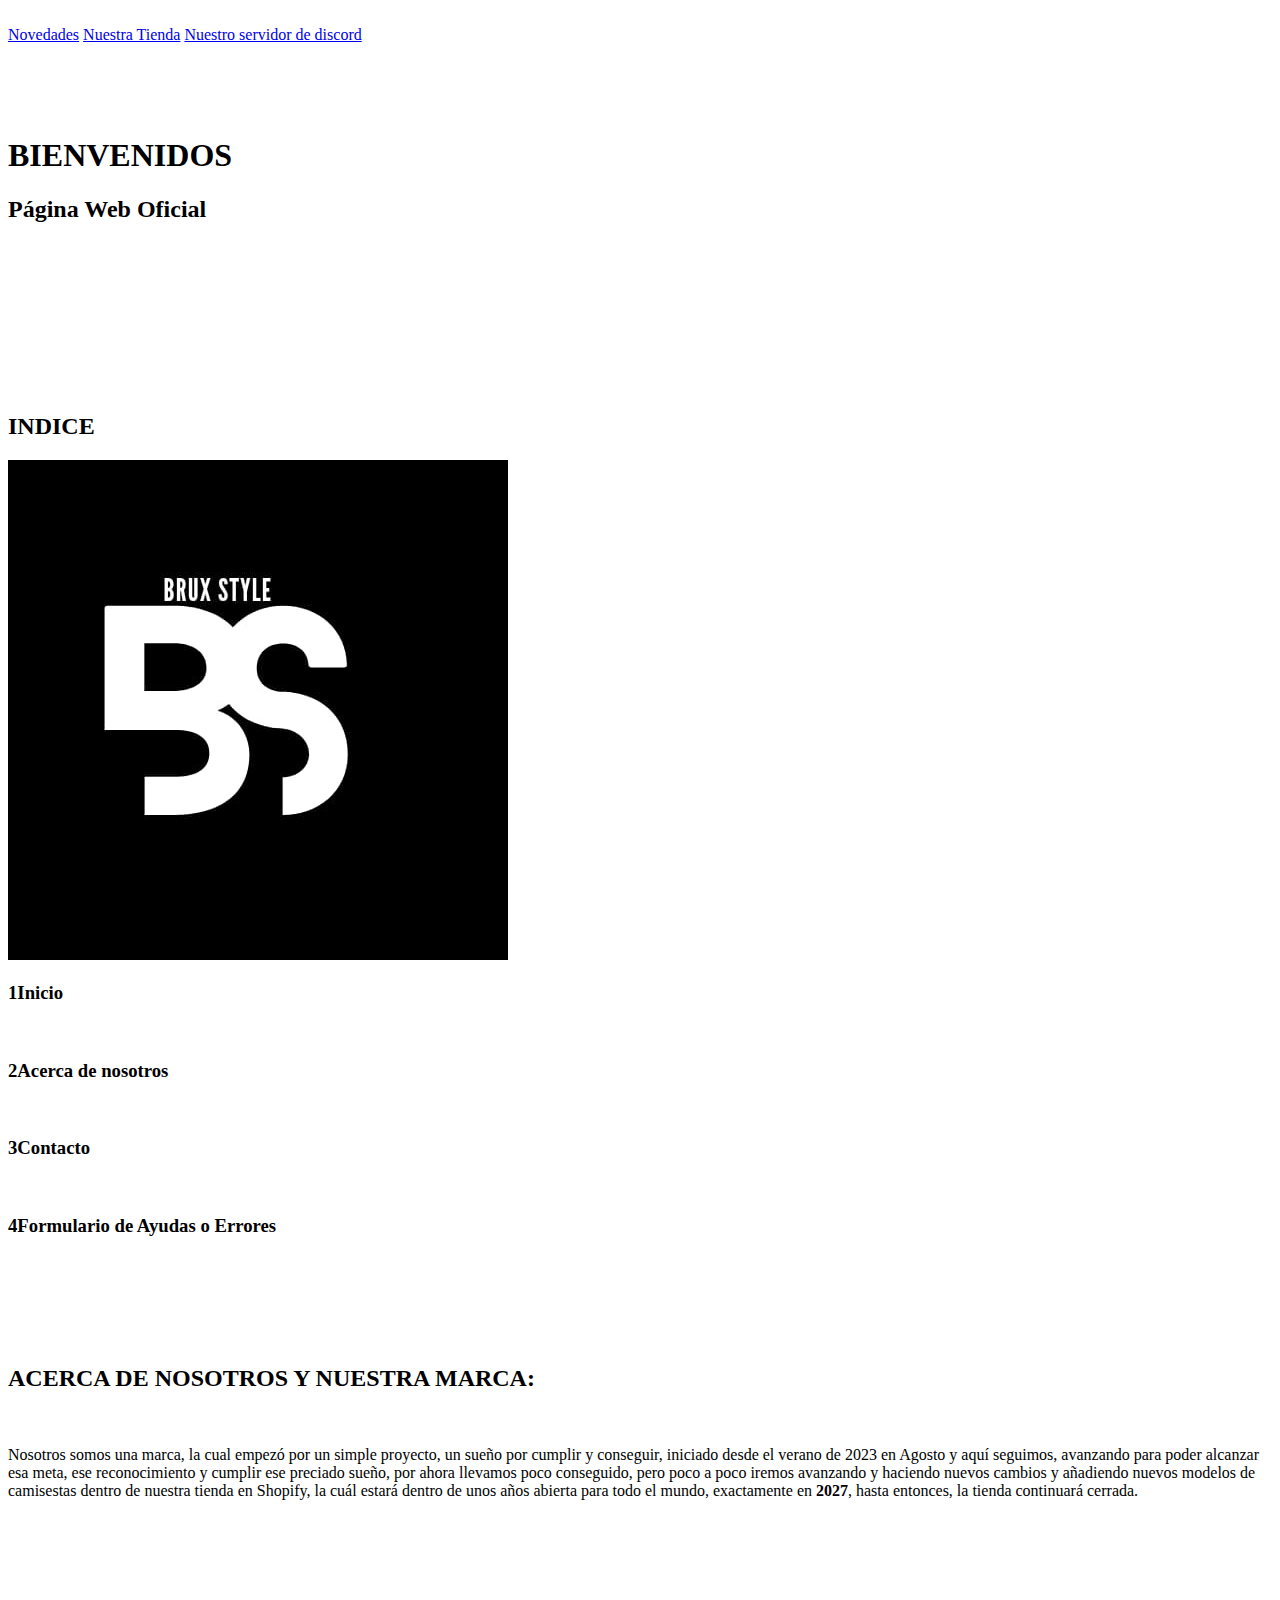
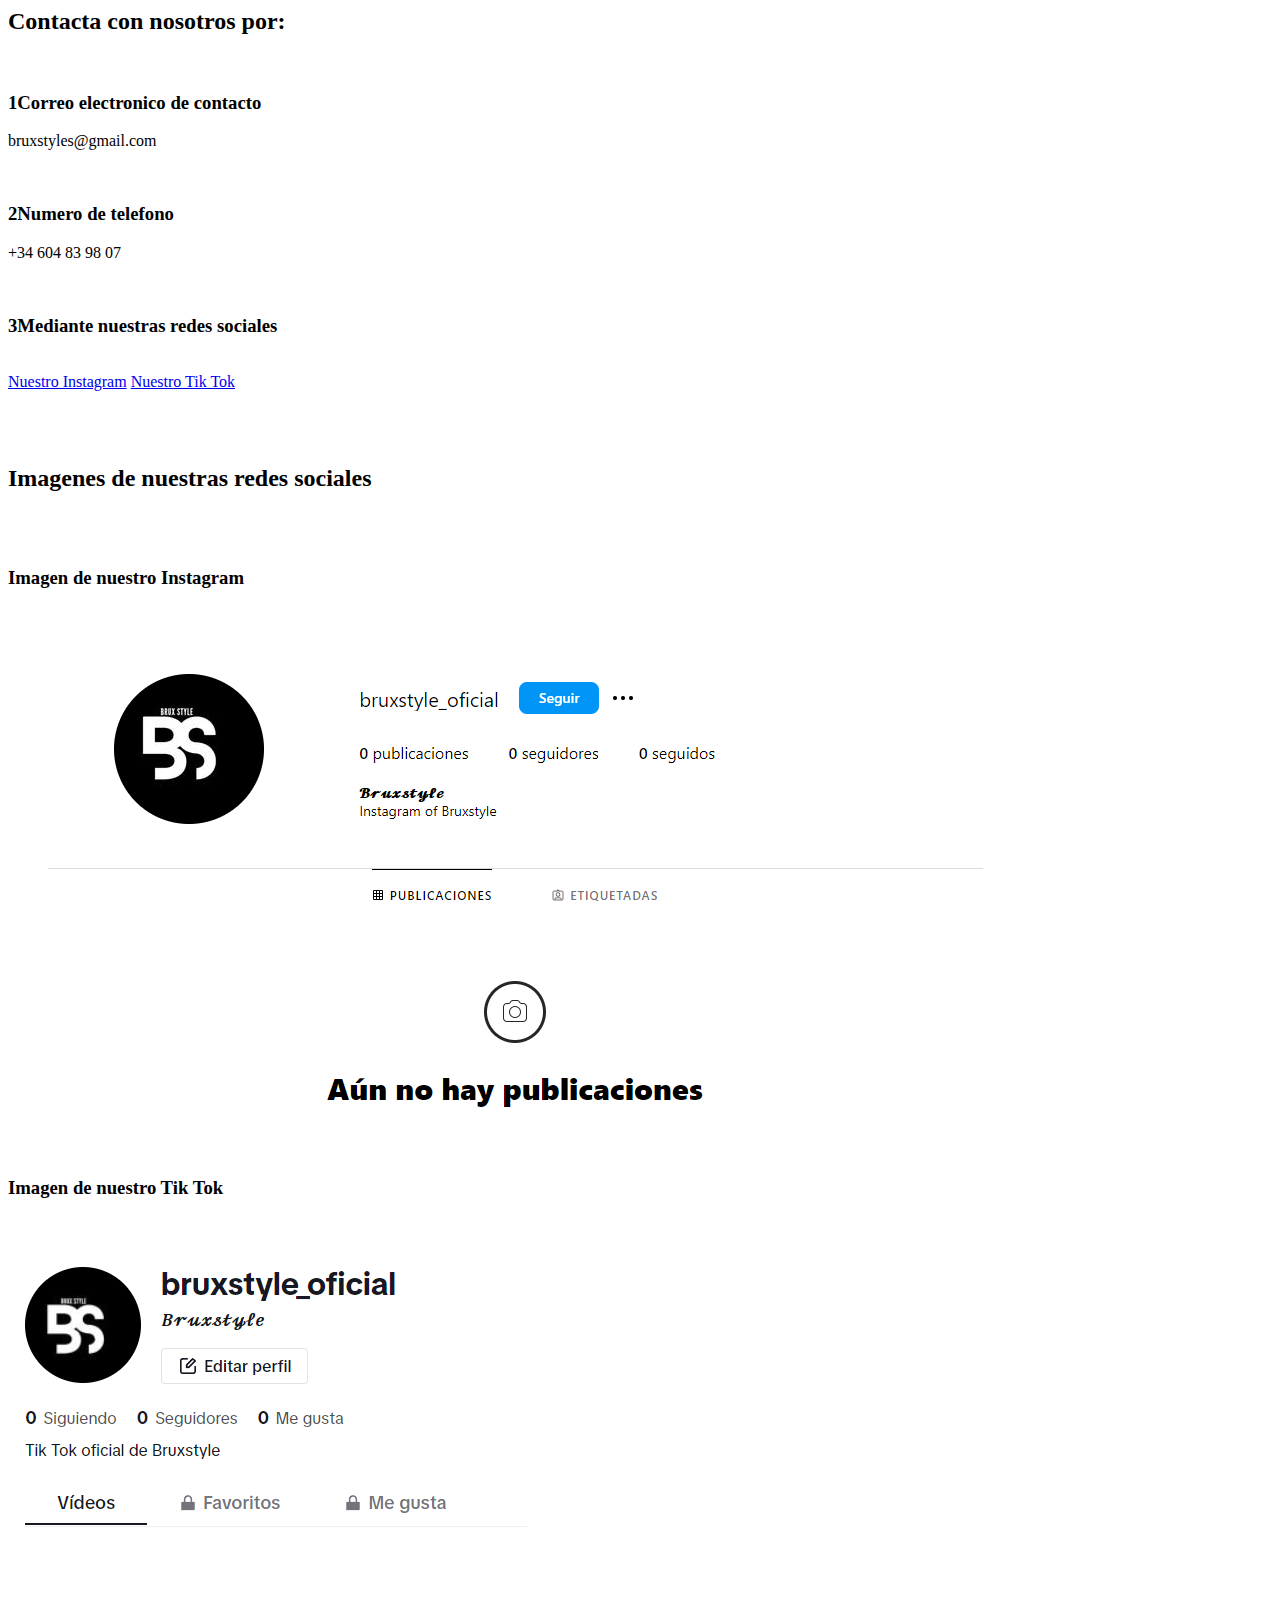
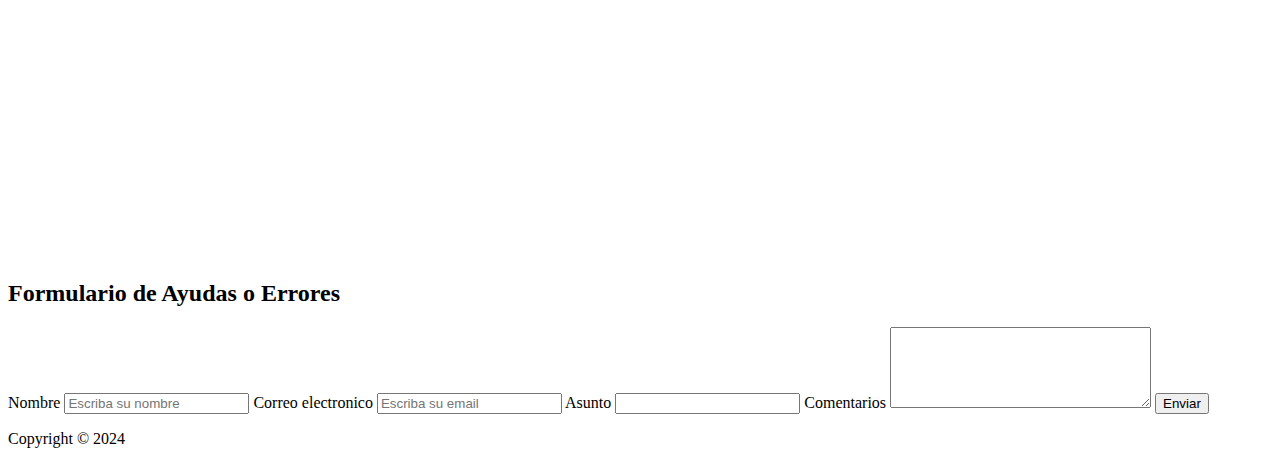
==== index.html @ 02531842 "Mi primera web" ====
<!DOCTYPE html>
<html lang="en">
<head>
    <meta charset="UTF-8">
    <meta name="viewport" content="width=device-width, initial-scale=1.0">
    <title>Bruxstyle</title>
    <link rel="shortcut icon" href="/img/bruxsytle.png.jpg" type="image/x-icon">
    <link rel="stylesheet" href="/css/estilos.css">
</head>
<body>
    <header>
        <nav>
            <br>
            <a href="novedades.html">Novedades</a>
            <a href="tienda.html">Nuestra Tienda</a>
            <a href="servidordediscord.html">Nuestro servidor de discord</a>
        </nav>
        <section class="textos-header">
            <br>
            <br>
            <br>
            <br>
            <h1>BIENVENIDOS</h1>
            <h2>Página Web Oficial</h2>
        </section>
        <div class="wave" style="height: 150px; overflow: hidden;" ><svg viewBox="0 0 500 150" preserveAspectRatio="none" style="height: 100%; width: 100%;"><path d="M0.00,49.98 C149.99,150.00 349.20,-49.98 500.00,49.98 L500.00,150.00 L0.00,150.00 Z" style="stroke: none; fill: white;"></path></svg></div>
    </header>
    <main>
        <section class="contenedor sobre-nosotros">
        <h2 class="titulo">INDICE</h2>
        <div class="contenedor-sobre-nosotros">
            <img src="/img/bruxsytle.png.jpg" alt="" class="imagen-about-us">
            <div class="contenido-textos">
                <h3><span>1</span>Inicio</h3>
                <br>
                <h3><span>2</span>Acerca de nosotros</h3>
                <br>
                <h3><span>3</span>Contacto</h3>
                <br>
                <h3><span>4</span>Formulario de Ayudas o Errores</h3>
                <br>
        </div>
        </section>
        <br>
        <section>
            <div class="about-us">
                <br>
                <br>
                <br>
                <h2>ACERCA DE NOSOTROS Y NUESTRA MARCA:</h2>
                <br>
                <p>Nosotros somos una marca, la cual empezó por un simple proyecto, un sueño por cumplir y conseguir, iniciado desde el verano de 2023 en Agosto y aquí seguimos, avanzando para poder alcanzar esa meta, ese reconocimiento y cumplir ese preciado sueño, por ahora llevamos poco conseguido, pero poco a poco iremos avanzando y haciendo nuevos cambios y añadiendo nuevos modelos de camisestas dentro de nuestra tienda en Shopify, la cuál estará dentro de unos años abierta para todo el mundo, exactamente en <strong>2027</strong>, hasta entonces, la tienda continuará cerrada.</p>
                <br>
                <br>
            </div>
        </section>
        <section class="container-contactos">
            <div class="cont-contacto">
                <br>
                <br>
                <h2>Contacta con nosotros por:</h2>
                <br>
                <h3><span>1</span>Correo electronico de contacto</h3>
                <p>bruxstyles@gmail.com</p>
                <br>
                <h3><span>2</span>Numero de telefono</h3>
                <p>+34 604 83 98 07</p>
                <br>
                <h3><span>3</span>Mediante nuestras redes sociales</h3>
                <br>
                <a href="https://www.instagram.com/bruxstyle_oficial?igsh=NGpkZ3I1NDR6Mm5w&utm_source=qr" title="Enlace a nuestro Instagram">Nuestro Instagram</a>
                <a href="https://www.tiktok.com/@bruxstyle_oficial?_t=8nvnfA0UCDx&_r=1" title="Enlace a nuestro Tik Tok">Nuestro Tik Tok</a>
            </div>
        </section>
        <section>
            <div class="contenedor-de-imagenes">
                <br>
                <br>
                <br>
                <h2>Imagenes de nuestras redes sociales</h2>
                <br>
                <br>
                <h3>Imagen de nuestro Instagram</h3>
                <br>
                <br>
                <img src="/img/Captura de pantalla 2024-07-11 145510.png">
                <br>
                <br>
                <h3>Imagen de nuestro Tik Tok</h3>
                <br>
                <img src="/img/Captura de pantalla 2024-07-11 145834.png">
            </div>
        </section>
    </section>
    </main>
    <div class="form-content">
        <h2>Formulario de Ayudas o Errores</h2>
        <form action="https://formsubmit.co/bruxstyles@gmail.com" method="POST">
            <label for="name">Nombre</label>
            <input type="text" name="name" id="name" placeholder="Escriba su nombre">
            <label>Correo electronico</label>
            <input type="email" name="email" id="email" placeholder="Escriba su email">
            <label>Asunto</label>
            <input type="text" name="subject" id="subject">
            <label>Comentarios</label>
            <textarea name="coment" id="coment" cols="30" rows="5"></textarea>
            <input class="btn" type="submit" value="Enviar">
            <!-- <input type="hidden" name="_next" value=""> -->
        </form>
    </div>
    <footer>
        <p>Copyright &copy; 2024</p>
    </footer>
</body>
</html>
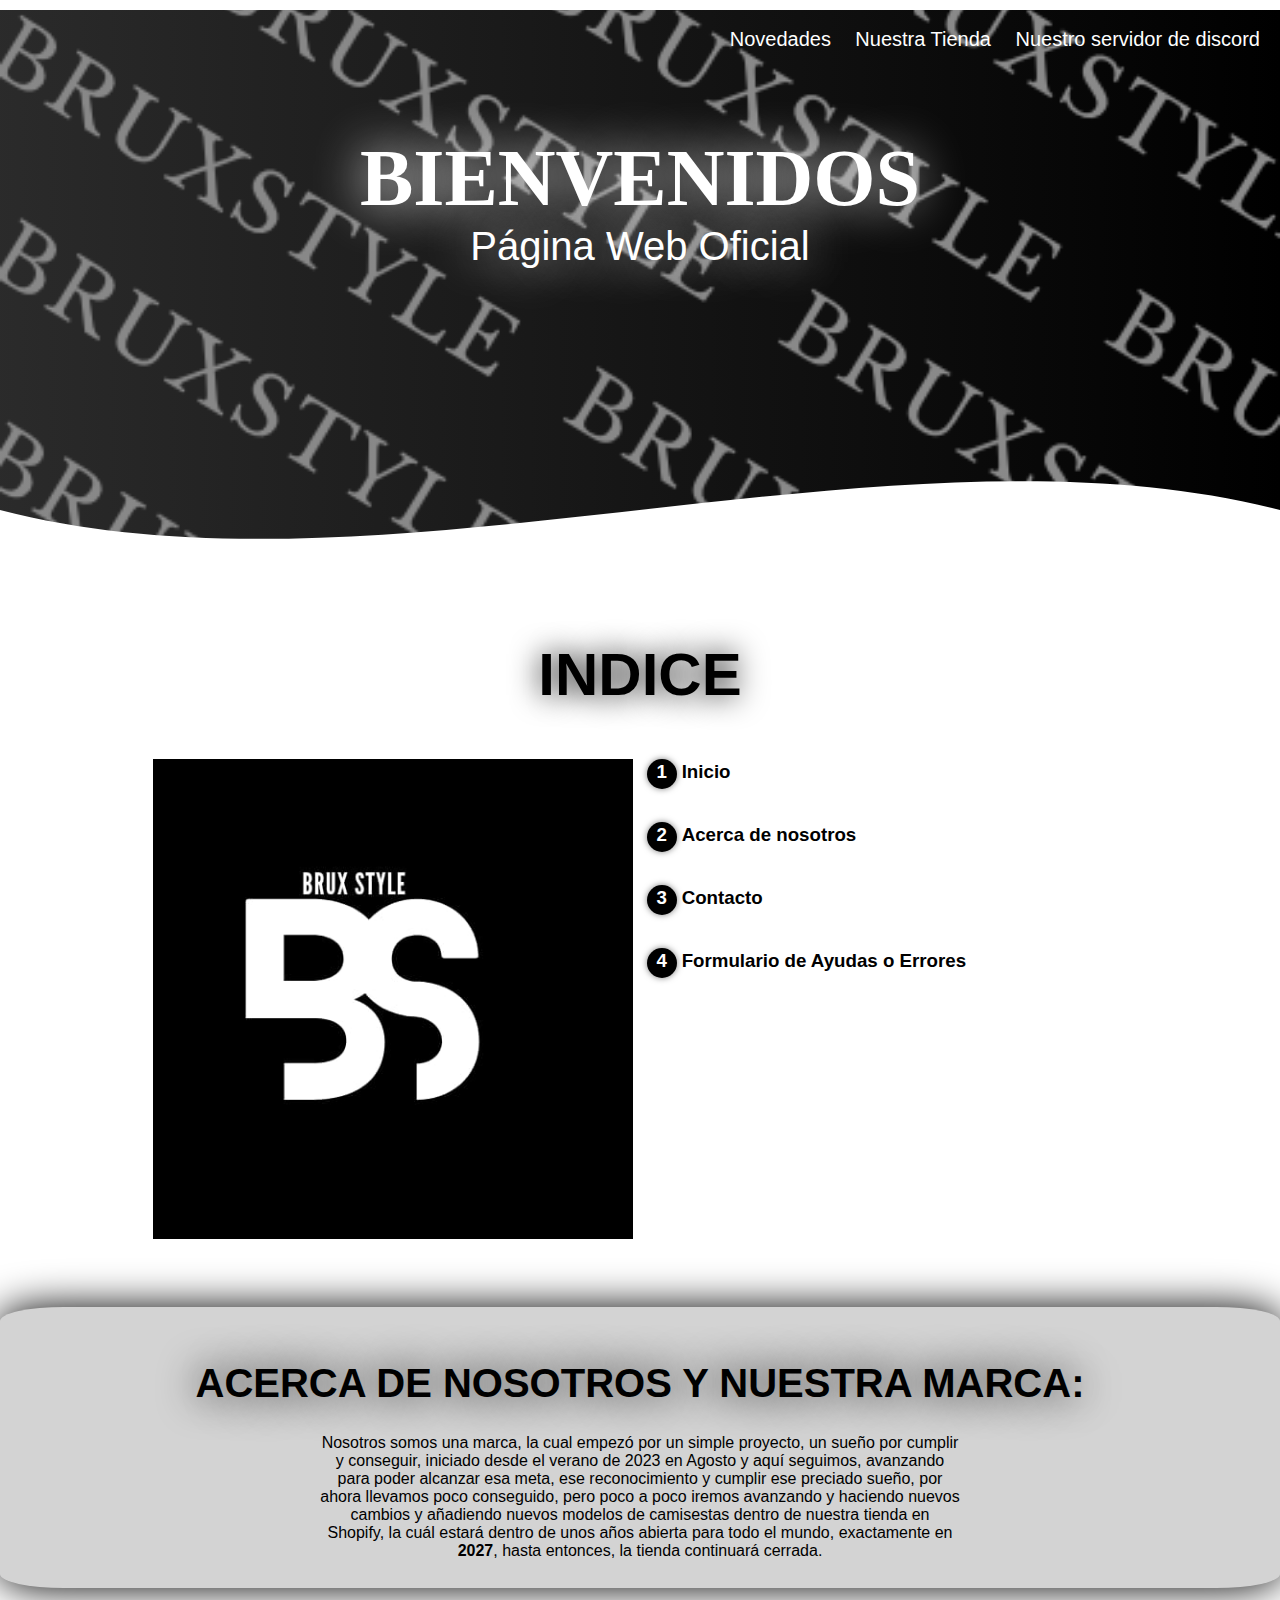
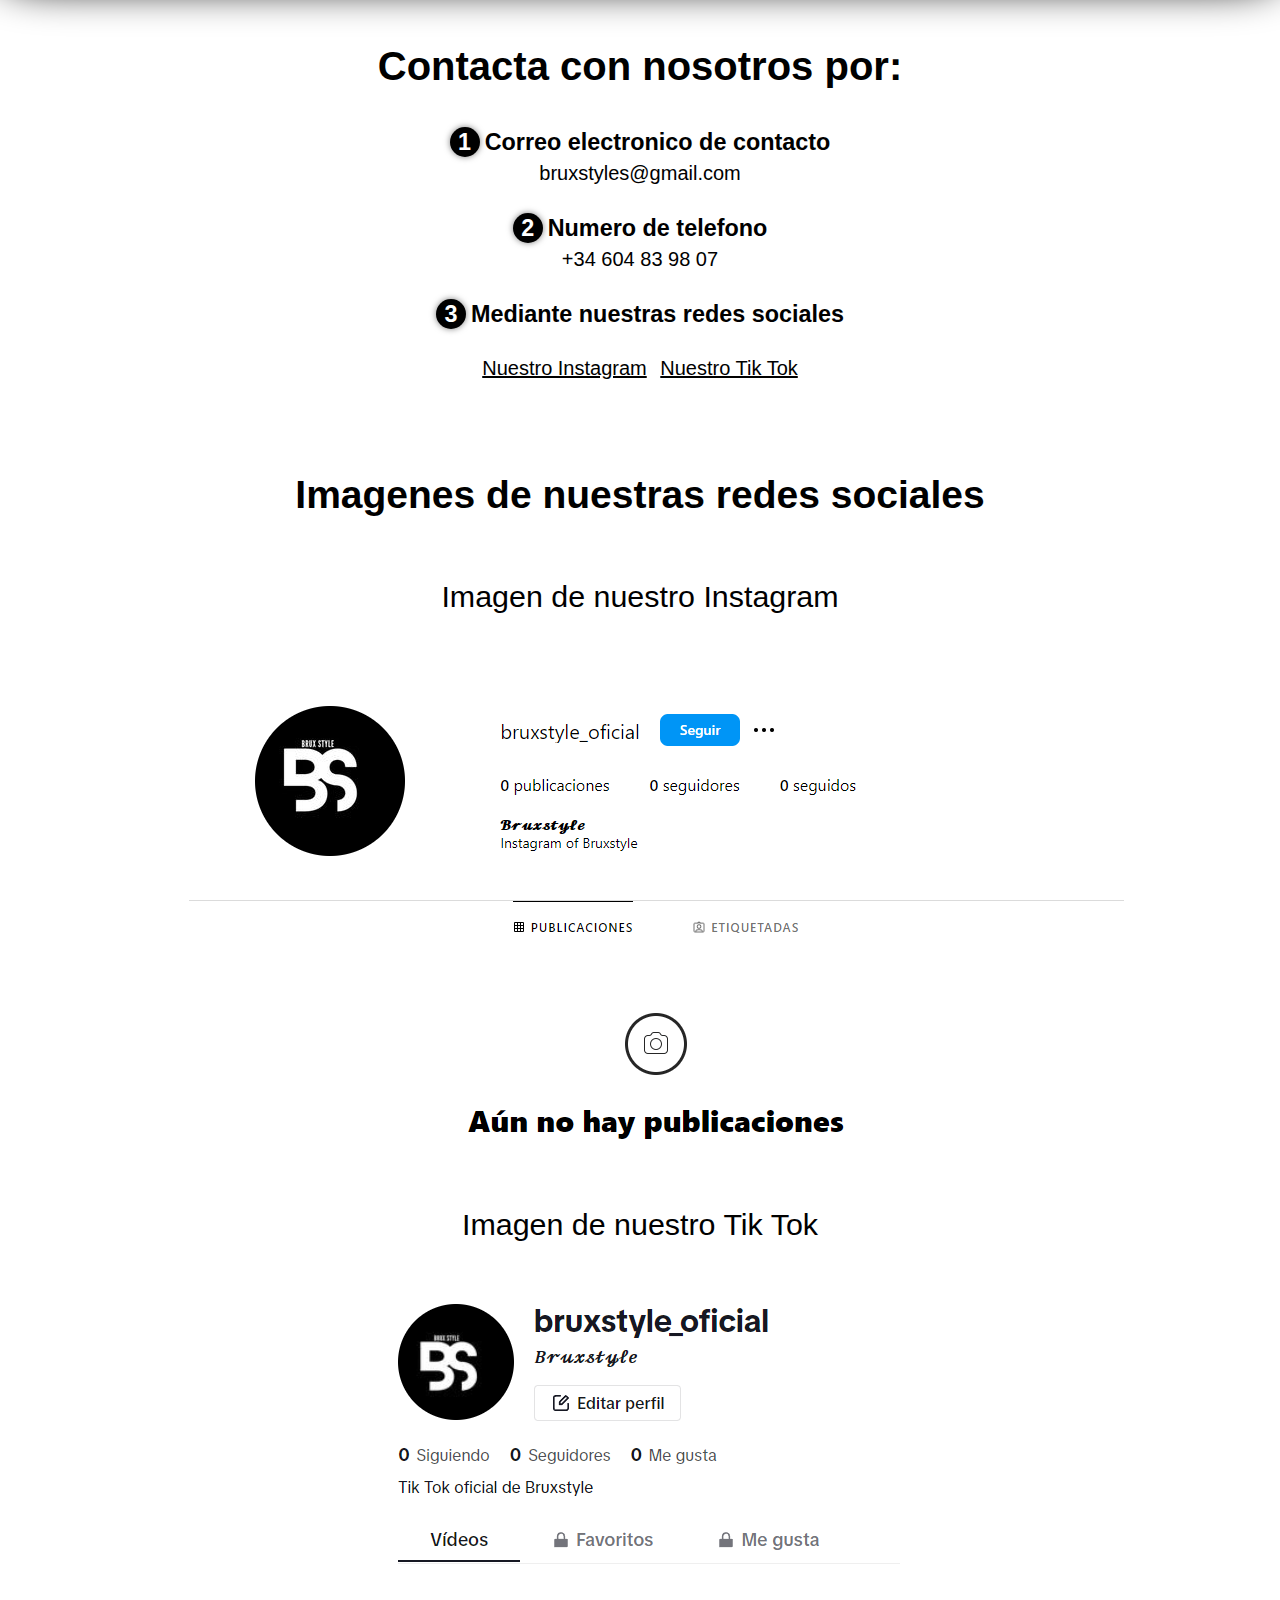
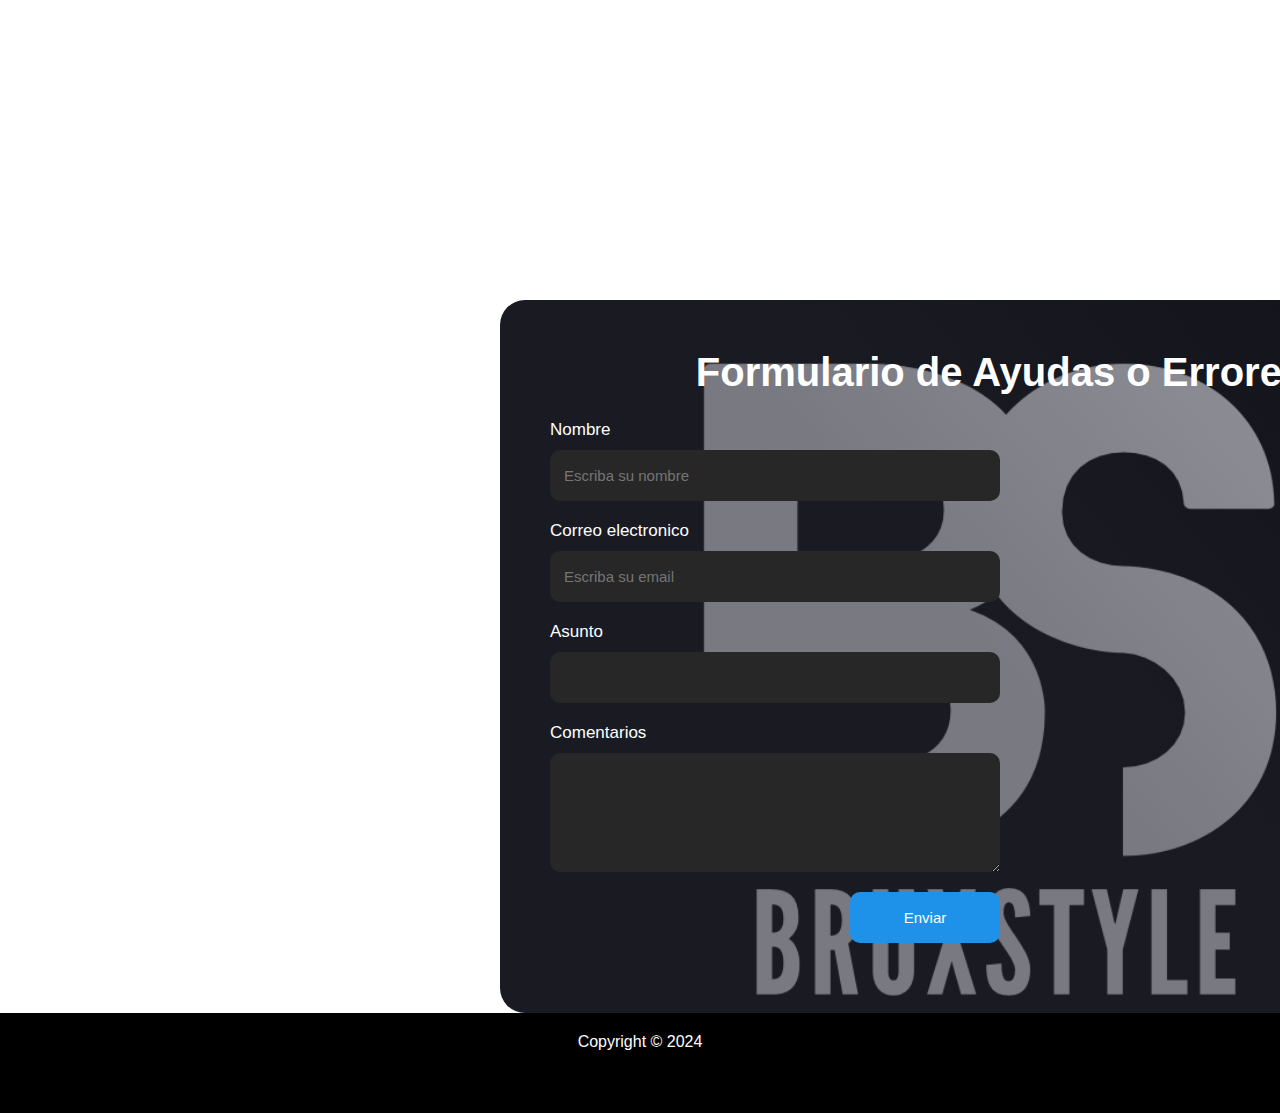
==== commit 422b7965: "Update index.html" ====
--- a/index.html
+++ b/index.html
@@ -5,7 +5,7 @@
     <meta name="viewport" content="width=device-width, initial-scale=1.0">
     <title>Bruxstyle</title>
     <link rel="shortcut icon" href="/img/bruxsytle.png.jpg" type="image/x-icon">
-    <link rel="stylesheet" href="/css/estilos.css">
+    <link rel="stylesheet" href="estilos.css">
 </head>
 <body>
     <header>
@@ -112,4 +112,4 @@
         <p>Copyright &copy; 2024</p>
     </footer>
 </body>
-</html>+</html>
--- a/estilos.css
+++ b/estilos.css
@@ -0,0 +1,273 @@
+*{
+    margin: 0;
+    padding: 0;
+    box-sizing: border-box;
+}
+body {
+    font-family: sans-serif;
+}
+
+.textos-header h1 {
+    color: white;
+    font-size: 80px;
+    text-align: center;
+    margin: 0;
+    padding: 0;
+    box-sizing: border-box;
+    text-shadow: 0 0 50px;
+    font-family: 'Garamond';
+}
+
+.textos-header h2{
+    color: white;
+    font-size: 40px;
+    text-align: center;
+    margin: 0;
+    padding: 0;
+    box-sizing: border-box;
+    text-shadow: 0 0 50px;
+    font-family: sans-serif;
+    font-weight: 400;
+}
+
+nav {
+    text-align: right;
+    margin: 10px;
+}
+
+nav > a{
+    color: white;
+    text-decoration: none;
+    margin: 10px;
+    font-size: 20px;
+}
+
+.contenedor-sobre-nosotros {
+    padding: 50px;
+    width: 90%;
+    max-width: 1100px;
+    margin: auto;
+
+}
+
+
+h2.titulo {
+    color: black;
+    font-size: 60px;
+    text-align: center;
+    margin-top: 30px;
+    text-shadow: 0 0 30px;
+}
+
+.contenedor-sobre-nosotros {
+    display: flex;
+    justify-content: space-evenly;
+}
+
+.imagen-about-us {
+    width: 48%;
+
+}
+
+.sobre-nosotros .contenido-textos {
+    width: 48%;
+}
+
+.contenido-textos h3{
+    margin-bottom: 15px;
+}
+
+.contenido-textos h3 span{
+    background: black;
+    color: white;
+    border-radius: 50%;
+    display: inline-block;
+    text-align: center;
+    width: 30px;
+    height: 30px;
+    padding: 2px;
+    box-shadow: 0 0 6px 0 rgba(0, 0, 0, 0.5);
+    margin-right: 5px;
+}
+
+.contenido-textos p{
+    padding: 0px 0px 30px 15px;
+    font-weight: 300;
+    text-align: justify;
+}
+
+header {
+    width: 100%;
+    height: 600px;
+    background: #000000; 
+     /* fallback for old browsers */
+    background: linear-gradient(to right, #434343, #0000009d), url(../img/0B5CB3DC-0DF1-4A5B-9E9C-059CD80E1173.png);
+    /* Chrome 10-25, Safari 5.1-6 */
+    background: linear-gradient(to right, #434343a2, hsla(0, 0%, 0%, 0.46)), url(../img/0B5CB3DC-0DF1-4A5B-9E9C-059CD80E1173.png);
+    /* W3C, IE 10+/ Edge, Firefox 16+, Chrome 26+, Opera 12+, Safari 7+ */
+    background-size: cover;
+    background-attachment: fixed;
+    position: relative;
+
+}
+
+.wave {
+    position: absolute;
+    bottom: 0;
+    width: 100%;
+}
+
+.cont-contacto {
+    font-family: Verdana, sans-serif;
+    text-align: center;
+    font-size: 20px;
+}
+
+.cont-contacto h2{
+    font-size: 40px;
+    margin: 10px;
+}
+
+.cont-contacto h3{
+    font-family: sans-serif;
+    margin: 5px;
+}
+
+.cont-contacto span{
+    background: black;
+    color: white;
+    border-radius: 50%;
+    display: inline-block;
+    text-align: center;
+    width: 30px;
+    height: 30px;
+    padding: 2px;
+    box-shadow: 0 0 6px 0 rgba(0, 0, 0, 0.5);
+    margin-right: 5px;
+}
+
+.cont-contacto a{
+    text-decoration: underline;
+    color: black;
+    margin: 4px;
+}
+
+.contenedor-de-imagenes{
+    font-size: 26px;
+    font-family: sans-serif;
+    text-align: center;
+}
+
+.contenedor-de-imagenes h2{
+    font-weight: 700;
+}
+
+.contenedor-de-imagenes h3{
+    text-align: center;
+    font-weight: 300;
+}
+
+.about-us{
+    text-align: center;
+    background: #d3d3d3;
+    box-shadow: 0 0 40px;
+    border-radius: 5%;
+}
+
+.about-us h2{
+    font-size: 40px;
+    font-weight: 900;
+    text-shadow: 0 0 40px;
+    color: black;
+}
+
+.about-us p{
+    margin: 10px;
+    text-align: center;
+    width: 50%;
+    display: inline-block;
+}
+
+.form-content {
+    background: linear-gradient(
+        50deg,
+        rgba(40, 42, 55, 0.628) 50%,
+        rgba(40, 42, 55, 0.472)),
+        url(/img/IMG_7518.jpeg);
+        background-position: center;
+        background-repeat: no-repeat;
+        background-size: cover;
+        padding: 50px;
+        width: 1000px;
+        border-radius: 25px;
+        margin-left: 500px;
+}
+
+.form-content h2{
+    color: white;
+    font-size: 40px;
+    margin-bottom: 25px;
+    text-align: center;
+}
+
+form{
+    display: flex;
+    flex-direction: column;
+    width: 50%;
+}
+
+label {
+    font-size: 17px;
+    color: white;
+    margin-bottom: 10px;
+}
+
+input , textarea {
+    padding: 17px 14px;
+    background-color: #272727;
+    border: 0;
+    font-size: 15px;
+    color: white;
+    margin-bottom: 20px;
+    border-radius: 10px;
+}
+:focus {
+    outline: 1px solid white;
+}
+
+.btn{
+    background-color: #1E92E9;
+    width: 150px;
+    align-self: flex-end;
+    cursor: pointer;
+}
+
+.btn:hover{
+    background-color: #219BF9;
+}
+
+@media(max-width:991px) {
+    body {
+        padding: 30px
+    }
+
+    .form-content {
+        width: 100%;
+    }
+
+    form {
+        width: 100%;
+    }
+}
+
+footer {
+    background-color: #000000;
+    color: #FFFFFF;
+    padding: 20px;
+    text-align: center;
+    height: 100px;
+}
+footer p {
+    margin: 0;
+    padding: 0;
+}
